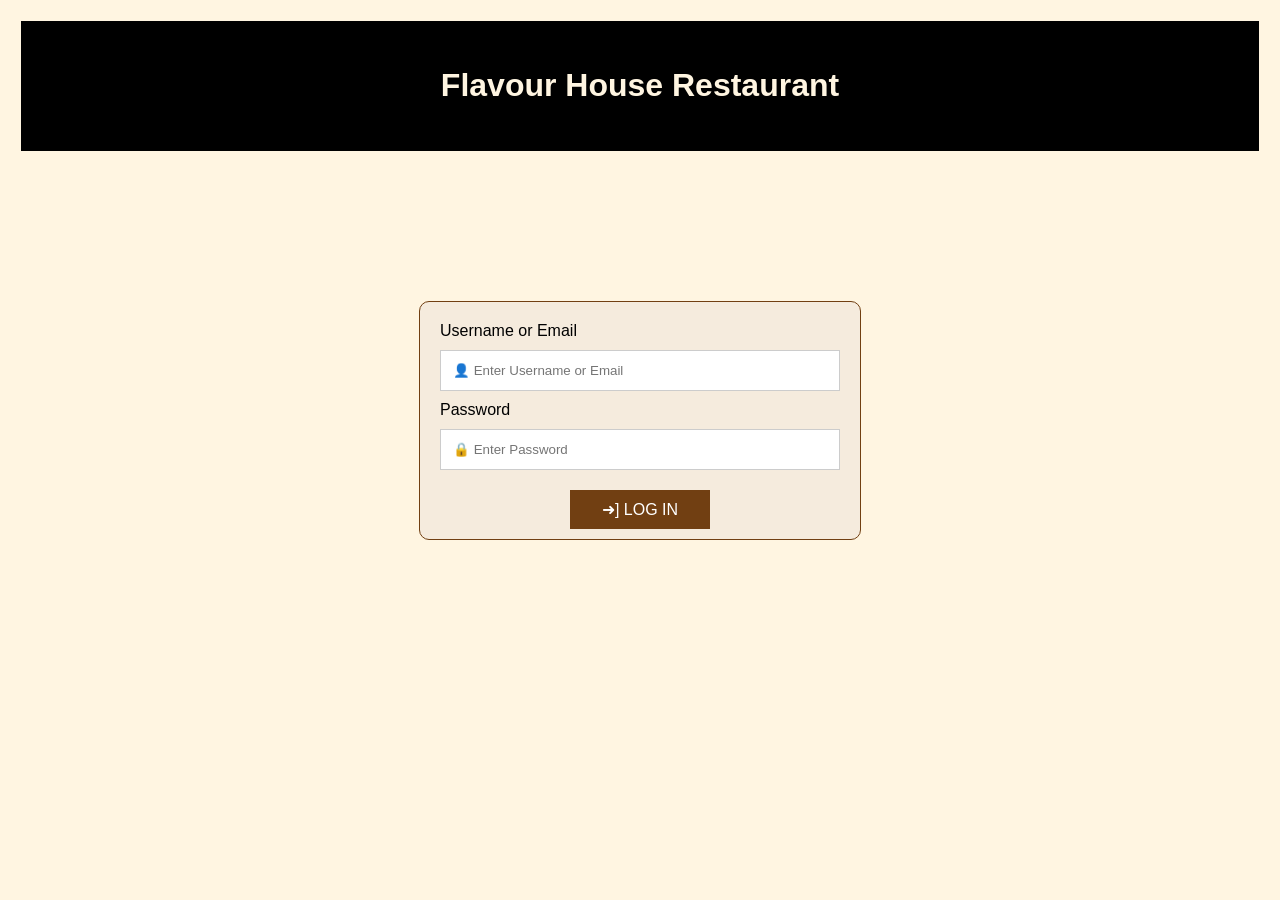
==== index.html @ 39b0fa56 "Add files via upload" ====
<!DOCTYPE html>
<html lang="en">
<head>
<meta charset="UTF-8">
<meta name="viewport" content="width=device-width, initial-scale=1.0">
<title>Flavour House Restaurant</title>
<link rel="stylesheet" href="style.css">
</head>
<body>

<main id="login" class="page">
<header class="banner"><h1>Flavour House Restaurant</h1></header>
<section class="box">
<form>
<label>Username or Email</label>
<span class="input-row"><input type="text" placeholder="👤 Enter Username or Email"></span>
<label>Password</label>
<span class="input-row"><input type="password" placeholder="🔒 Enter Password"></span>
<a href="#home" class="btn-main">➜] LOG IN</a>
</form>
</section>
</main>

<main id="home" class="page">
<header class="home-header">
<aside>
<nav>
<a href="#menu">☰ Menu</a>
<a href="#about-us">ℹ About Us</a>
<a href="#contact-us">🎧 Contact Us</a>
<a href="#reviews">💬 Reviews</a>
</nav>
</aside>
<section class="banner"><h1>Flavour House Restaurant</h1></section>
<aside>
<nav>
<a href="#profile">👤</a>
<a href="#cart">🛒</a>
</nav>
</aside>
</header>
<article class="gallery">
<figure><img src="https://greatamericansteakhouse.com/assets/img/gal/catering.jpg" width="900" height="300" alt="Food image"></figure>
<p>Welcome to Flavour House! your destination for traditional American comfort food, you and your family and friends can enjoy high quality dishes made with fresh ingredients, from perfectly cooked steaks to classic mashed potatoes and apple pie!</p>
<figure><img src="https://greatamericansteakhouse.com/assets/img/locations/sunlandpark/3.jpg" width="900" height="300" alt="Restaurant image"></figure>
</article>
<footer class="main-footer"><p>© 2023 All Rights Reserved by Flavour House Restaurant.</p></footer>
</main>

<main id="profile" class="page">
<header class="avatar-header"><span>👤</span><a href="#home" class="back-btn">‹</a></header>
<section class="form-outline">
<form>
<label>Full Name</label><input type="text" placeholder="Enter Your Name">
<label>Phone Number</label><input type="text" placeholder="Enter Your Phone Number">
<label>Email</label><input type="email" placeholder="📧 Enter Your Email">
<label>Age</label><input type="number" placeholder="Enter Your Age">
<label>Gender</label>
<section class="radio-group">
<label><input type="radio" name="gender">Male</label>
<label><input type="radio" name="gender">Female</label>
</section>
<button type="button" class="btn-action">Save Changes</button>
</form>
</section>
<a href="#login" class="btn-logout">LOG OUT ⎋</a>
</main>

<main id="menu" class="page-container">
<header class="menu-header">
<aside><nav><a href="#home">🏠</a></nav></aside>
<section class="banner"><h1>Menu</h1></section>
<aside><nav><a href="#cart">🛒</a></nav></aside></header>
<section class="category-block">
<section class="search-container">
<form class="search-form">
<label>Search for Your Meal and a Drink</label>    
<input type="text" placeholder="🔍 Search for Your Favorite Meal and a Drink">
</form>
</section>
<article class="food-card">
<figure><img src="https://static.vecteezy.com/system/resources/previews/027/671/338/large_2x/tasty-burger-on-the-wooden-board-with-dark-lighting-and-black-background-food-and-delivery-concept-generative-ai-free-photo.jpg" alt="Burger"></figure>
<section class="food-card3"><p>Classic Cheeseburger</p><p>$40</p></section>
<section class="food-card2"><p>-</p><p>1</p><button>+</button></section>
</article>
<article class="food-card">
<figure><img src="https://petitechefs.com/wp-content/uploads/2023/11/Barbecue-Sauce.jpg" alt="Steak"></figure>
<section class="food-card3"><p>Classic Beef BBQ</pV><p>$60</p></section>
<section class="food-card2"><p>-</p><p>1</p><button>+</button></section>
</article>
<article class="food-card">
<figure><img src="https://img.freepik.com/premium-photo/overhead-view-homemade-apple-pie-with-lattice-top_908985-79052.jpg" alt="Apple Pie"></figure>
<section class="food-card3"><p>Classic Apple Pie</pV><p>$45</p></section>
<section class="food-card2"><p>-</p><p>1</p><button>+</button></section>
</article>
<article class="food-card">
<figure><img src="https://img.freepik.com/premium-photo/italian-classic-pizza-slice_1082068-93854.jpg" alt="Pepperoni Pizza"></figure>
<section class="food-card3"><p>Classic Pepperoni Pizza</pV><p>$50</p></section>
<section class="food-card2"><p>-</p><p>1</p><button>+</button></section>
</article>
<article class="food-card">
<figure><img src="https://img.freepik.com/premium-photo/steak-with-mashed-potatoes-tasty-meal-style-aerial-view_921860-138929.jpg" alt="Steak"></figure>
<section class="food-card3"><p>Steak with Mashed Potatos</pV><p>$65</p></section>
<section class="food-card2"><p>-</p><p>1</p><button>+</button></section>
</article>
<article class="food-card">
<figure><img src="https://www.thestreet.com/.image/ar_1.91%2Cc_fill%2Ccs_srgb%2Cfl_progressive%2Cg_faces:center%2Cq_auto:good%2Cw_1200/MTcxMDM3MTk0NDA2ODYzOTE0/a-bottle-of-coca-cola-soda-lead.jpg" alt="Coke"></figure>
<section class="food-card3"><p>Coca-Cola</pV><p>$9</p></section>
<section class="food-card2"><p>-</p><p>1</p><button>+</button></section>
</article>
</article>
</main>

<main id="cart" class="page">
<header class="black-banner"><h1>Cart</h1><a href="#menu" class="back-btn">‹☰</a></header>
<article class="food-card">
<figure><img src="https://static.vecteezy.com/system/resources/previews/027/671/338/large_2x/tasty-burger-on-the-wooden-board-with-dark-lighting-and-black-background-food-and-delivery-concept-generative-ai-free-photo.jpg" alt="Burger"></figure>
<section class="food-card3"><p>Classic Cheeseburger</p><p>$40</p></section>
<section class="food-card2"><p>-</p><p>1</p><button>+</button></section>
</article>
<article class="food-card">
<figure><img src="https://petitechefs.com/wp-content/uploads/2023/11/Barbecue-Sauce.jpg" alt="Steak"></figure>
<section class="food-card3"><p>Classic Beef BBQ</pV><p>$60</p></section>
<section class="food-card2"><p>-</p><p>1</p><button>+</button></section>
</article>
<article class="food-card">
<figure><img src="https://img.freepik.com/premium-photo/overhead-view-homemade-apple-pie-with-lattice-top_908985-79052.jpg" alt="Apple Pie"></figure>
<section class="food-card3"><p>Classic Apple Pie</pV><p>$45</p></section>
<section class="food-card2"><p>-</p><p>1</p><button>+</button></section>
</article>
<article class="food-card">
<figure><img src="https://img.freepik.com/premium-photo/italian-classic-pizza-slice_1082068-93854.jpg" alt="Pepperoni Pizza"></figure>
<section class="food-card3"><p>Classic Pepperoni Pizza</pV><p>$50</p></section>
<section class="food-card2"><p>-</p><p>1</p><button>+</button></section>
</article>
<article class="food-card">
<figure><img src="https://img.freepik.com/premium-photo/steak-with-mashed-potatoes-tasty-meal-style-aerial-view_921860-138929.jpg" alt="Steak"></figure>
<section class="food-card3"><p>Steak with Mashed Potatos</pV><p>$65</p></section>
<section class="food-card2"><p>-</p><p>1</p><button>+</button></section>
</article>
<article class="food-card">
<figure><img src="https://www.thestreet.com/.image/ar_1.91%2Cc_fill%2Ccs_srgb%2Cfl_progressive%2Cg_faces:center%2Cq_auto:good%2Cw_1200/MTcxMDM3MTk0NDA2ODYzOTE0/a-bottle-of-coca-cola-soda-lead.jpg" alt="Coke"></figure>
<section class="food-card3"><p>Coca-Cola</pV><p>$9</p></section>
<section class="food-card2"><p>-</p><p>1</p><button>+</button></section>
</article>
<footer class="total"><strong>Total Price: $269</strong></footer>
<a href="#checkout" class="btn-checkout">Compelete Payment</a>
</section>
</main>

<main id="checkout" class="page">
<header class="dark-box"><h1>Place Your Order</h1><a href="#home" class="back-btn">‹</a></header>
<section class="checkout-container">
<fieldset class="checkout-group">
<h4 class="group-title">Delivery</h4>
<label for="address">Delivery Address</label>
<input type="text" id="address" name="address" placeholder="Street Name / Building Number / Apartment Number">
<section class="toggle-row">
<label>Hand it to me personally</label>
<input type="checkbox" class="switch">
</section>
</fieldset>
<fieldset class="checkout-group">
<h4 class="group-title">Order Summary</h4>
<a href="#cart" class="edit-cart-link">
<span>Edit Cart</span>
<i>›</i>
</a>
<footer class="total-row"><strong>Total Price: $269</strong></footer>
</fieldset>
<fieldset class="checkout-group">
<h4 class="group-title">Payment Method</h4>
<section class="payment-option">
<label>Apple Pay</label>
<input type="radio" name="pay-method" checked>
</section>
<section class="payment-option">
<label>Wallet</label>
<input type="radio" name="pay-method">
</section>
<section class="add-card-section">
<header><p>Add New Card</p></header>
<span class="input-with-icon">
<input type="text" placeholder="💳 Enter Bank Card Number">
</span>
<section class="input-grid">
<input type="text" placeholder="MM/YY">
<input type="password" placeholder="CVV/CVC">
</section>
<input type="text" placeholder="Enter Cardholder Name">
</section>
</fieldset>
<button type="submit" class="btn-checkout">Confirm Payment</button>
</section>
</main>

<main id="about-us" class="page">
<header class="dark-box"><h1>About Us</h1><a href="#home" class="back-btn">‹</a></header>
<article>
<h3>The Beginning</h3>    
<p>Flavour House was founded in Texas by John Phillips and has been serving traditional American comfort food for generations.
We pride ourselves on high quality dishes made with fresh ingredients.
Today, we have branches across the United States and internationally in London, Paris and Berlin, with plans to expand into the Middle East.</p>
<h3>Better Service, Same Great Taste!</h3>    
<p>Due to our popularity, we often deal with high customer traffic, which can lead to overcrowding.
To address this problem we developed this web application to help you order your favorite food online from the comfort of your homes.</p></article>
<article class="gallery">
<figure><img src="https://www.hssstaffing.com/wp-content/uploads/2021/11/hss-kitchen-workers-1536x972.jpg" width="700" height="200" alt="Kitchen"></figure>
<figure><img src="https://www.honestburgers.co.uk/wp-content/uploads/2024/01/triple_014-1.jpg" width="700" height="200" alt="Burgers"></figure>
</article>
<footer class="main-footer"><p>© 2023 All Rights Reserved by Flavour House Restaurant.</p></footer>
</main>

<main id="contact-us" class="page">
<header class="dark-box"><h1>Contact Us</h1><a href="#home" class="back-btn">‹</a></header>
<section class="contact-grid">
<form>
<h3>Send Us a Message</h3>    
<label>Full Name</label><input type="text" placeholder="Enter Your Name">
<label>Email</label></span><input type="email" placeholder="📧 Enter Your Email">
<label>Subject</label><input type="text" placeholder="Enter Subject">
<label>Message</label><textarea placeholder="Enter Your Message"></textarea>
<button type="button" class="btn-action">Send Message ›</button>
</form>
<aside>
<h3>Find Us!</h3>    
<p>📞 Phone Number: +1 (555) 123-4567</p>
<p>📧 Email Address: contact@flavourhouse.com</p>
<p>📍 Location: 123 Main Street, Austin, Texas, USA</p>
<p>🕒 Opening Hours: Monday – Friday: 9 AM – 9 PM  Saturday – Sunday: 12 PM – 12 AM</p>
</aside>
</section>
<footer class="main-footer"><p>© 2023 All Rights Reserved by Flavour House Restaurant.</p></footer>
</main>

<main id="reviews" class="page">
<header class="black-banner"><h1>Our Customer Reviews</h1><a href="#home" class="back-btn">‹</a></header>
<section class="review">
<p class="page">you can take a look at peoples opinions about our restaurant</p>
<table class="review-table">
<thead>
<tr>
<th>Customer</th>
<th>Review</th>
<th>Rating</th>
</tr>
</thead>
<tbody>
<tr>
<td>James</td>
<td>The steak was amazing!</td>
<td>5</td>
</tr>
<tr>
<td>Emily</td>
<td>Mashed potatoes were perfect.</td>
<td>4</td>
</tr>
<tr>
<td>Michael Brown</td>
<td>Best restaurant in Texas!</td>
<td>5</td>
</tr>
<tr>
<td>Sarah Johnson</td>
<td>Service was a bit slow but food great.</td>
<td>4</td>
</tr>
<tr>
<td>David Lee</td>
<td>The food was very good!</td>
<td>4</td>
</tr>
<tr>
<td>Olivia</td>
<td>Cozy place the food was basic nothing special.</td>
<td>2</td>
</tr>
</tbody>
</table>
<figure class="chart">
<section class="row"><span>5</span><progress value="2" max="6"></progress></section>
<section class="row"><span>4</span><progress value="3" max="6"></progress></section>
<section class="row"><span>5</span><progress value="2" max="6"></progress></section>
<section class="row"><span>4</span><progress value="3" max="6"></progress></section>
<section class="row"><span>4</span><progress value="3" max="6"></progress></section>
<section class="row"><span>2</span><progress value="1" max="6"></progress></section>
</figure>
</section>
<footer class="main-footer"><p>© 2023 All Rights Reserved by Flavour House Restaurant.</p></footer>
</main>
</body>
</html>
---- style.css ----
:root {
--bg-light-beige: #fff5E1;
--box-beige: #e9e5d8;
--accent-brown: #713f12;
--box-black: #000000;
--white: #fff5e1;
}

html, body {
height: 100%;
margin: 0;
padding: 0;
background-color: var(--bg-light-beige);
overflow-x: hidden;
font-family: 'Segoe UI', Arial, sans-serif;
}

.page, .page-container, .view-section {
display: none;
width: 100%;
min-height: 100vh;
padding: 20px;
box-sizing: border-box;
}

#login { display: block; }
main:target { display: block !important; }
body:has(main:not(#login):target) #login { display: none !important; }

.banner, .black-banner, .dark-box, .avatar-header {
background-color: var(--box-black);
color: var(--white);
text-align: center;
padding: 25px;
margin: 1px 1px 1px 1px;
position: relative;
}

.back-btn {
background-color: var(--accent-brown); 
color: white;
text-decoration: none;
font-size: 30px;
font-weight: bold;
vertical-align: middle;
max-width: 50px;
width: 50%;
border-radius: 20px;
align-items: center;
}

.back-btn {
position: absolute;
left: 20px; top: 50%; transform: translateY(-50%);
color: var(--white); text-decoration: none; font-size: 35px;
}

/* LOGIN PAGE */
#login .box {
background-color: #f5ebdd;
max-width: 400px;
margin: 150px auto; 
padding: 20px;
border-radius: 10px;
border: 1px solid var(--accent-brown);
}

#login input {
background: white;
border: 1px solid #ccc;
padding: 12px;
margin: 10px 0;
width: 100%;
box-sizing: border-box;
}

.btn-main {
background-color: var(--accent-brown);
color: white;
padding: 10px;
display: block;
text-align: center;
text-decoration: none;
margin-top: 10px;
margin-left: 130px;
margin-right: 130px;
margin-bottom: -10px;
}

/* HOME & About PAGE */
.home-header {
display: flex;
justify-content: space-evenly;
align-items: center;
background: var(--box-black);
margin: 1px 1px 1px 1px;
padding: 10px 20px;
}

.home-header nav {
display: flex;
flex-direction: column;
font-size: 20px;
}

.home-header nav a {
color: #fff5e1;
text-decoration: none;
padding: 2px 0;
line-height: 2;
}

.gallery p {
background: #fff5e1;
color: #000;
padding: 20px;
margin: 20px auto;
max-width: 800px;
font-weight: bold;
text-align: center;
}

.gallery img {
max-width: 100%;
margin: 20px auto;
border: 3px solid var(--box-black);
display: block;
}

/* PROFILE PAGE */
#profile .avatar-header { background: var(--box-black); padding: 40px 20px; }
#profile .avatar-header span { font-size: 60px; display: block; }

#profile .form-outline {
background-color: #f5ebdd;
max-width: 500px;
margin: 30px auto 20px; 
padding: 30px;
border-radius: 10px;
border: 1px solid var(--accent-brown);
position: relative;
z-index: 2;
}

#profile input {
width: 100%; padding: 10px; margin: 8px 0px 8px -8px;
border: 1px solid #ccc; background: white;
}

.btn-action {
background-color: var(--accent-brown);
color: white;
padding: 10px;
display: block;
text-align: center;
text-decoration: none;
text-decoration: none;
margin: 20px auto -10px auto;
max-width: 150px;
width: 90%;
}

.btn-logout {
background-color: var(--accent-brown);
color: white;
padding: 10px;
display: block;
text-align: center;
text-decoration: none;
text-decoration: none;
margin: 0px auto 30px auto;
max-width: 200px;
width: 90%;
}


/* MENU & CART PAGE */
.food-card, .form-container section {
display: flex;
background: var(--box-beige);
border: 1px solid var(--accent-brown);
margin: 10px auto;
max-width: 800px;
height: 110px;
align-items: center;
overflow: hidden;
}

.menu-header {
 display: flex;
justify-content: space-evenly;
align-items: center;
background: var(--box-black);
margin: 1px 1px 1px 1px;
padding: 10px 20px;
}

.menu-header nav {
display: flex;
flex-direction: column;
font-size: 25px;
}

.menu-header nav a {
text-decoration: none;
font-weight: bold;
padding: 2px 0;
line-height: 2;
max-width: 100px;
width: 100%;
background-color: var(--accent-brown); 
border-radius: 20px;
}

#menu .search-form {
background-color: #f5ebdd;
max-width: 500px;
margin: 10px 0pc 0px 315px; 
padding: 20px;
border-radius: 10px;
border: 1px solid var(--accent-brown);
position: relative;
z-index: 2;
max-width: 765px;
}

#menu input {
width: 100%; padding: 10px; margin: 8px 0px 8px -8px;
border: 1px solid #ccc; background: white;
}

#cart .form-container section {
justify-content: flex-start;
}

.food-card img, .form-container figure img {
border-radius: 10px;    
width: 200px; height: 90px; object-fit: cover;
margin-left: -25px;
}

.food-card {
display: flex;
background: #f5ebdd;
border: 1px solid var(--accent-brown);
border-radius: 10px;
margin: 10px auto;
max-width: 800px;
height: 110px;
align-items: center;
overflow: hidden;
margin-right: 320px;
display: flex;
}

.food-card3 {  
display: flex;    
text-align: center;    
align-items: center;
justify-content: space-between;
width: 40%;
}

.food-card2{
display: flex;
background: #f5ebdd;
border: 1px solid var(--accent-brown);
max-width: 500px;
height: 110px;
margin: 10px auto;
align-items: center;
overflow: hidden;
border-radius: 10px;
margin-right: 25px;
display: flex;
}

.food-card2 p {
text-align: center;
margin-left: 0px;
margin-right: 30px;
}

.total {
background-color: black;
color: white;
padding: 0px;
display: block;
text-align: center;
text-decoration: none;
margin-left: 535px;
max-width: 25%;
margin-bottom: 10px;
text-align: center;
}

.btn-checkout {
background-color: var(--accent-brown);
color: white;
padding: 10px;
display: block;
text-align: center;
text-decoration: none;
text-decoration: none;
margin: 0px auto 30px auto;
max-width: 200px;
width: 90%;
}

/* CHECKOUT PAGE */
.checkout-group {
background: #f5ebdd;
border: 1px solid var(--accent-brown);
padding: 20px;
margin-bottom: 20px;
max-width: 800px;
margin: 10px auto;
color: #000;
border-radius: 10px;
}

.group-title {
display: block
}


#checkout input {
width: 100%; padding: 10px; margin: 8px 0px 8px -8px; border: 1px solid #ccc;
}

.edit-cart-link {
background-color: white;
color: black;
padding: 10px;
display: block;
text-align: left;
text-decoration: none;
margin: 8px 0px 8px -8px;
}

.total-row {
background-color: white;
color: black;
padding: 10px;
display: block;
text-align: left;
text-decoration: none;
margin: 8px 0px 8px -8px;
text-align: center;
}

.input-grid {
width: 100%; padding: 10px;  border: 0px solid #ccc; justify-content: space-between; align-items: center;   display: flex;  
}

/* CONTACT PAGE */
#contact-us .dark-box { display: flex; align-items: center; justify-content: center; }
#contact-us .contact-grid { max-width: 900px; margin: 20px auto; display: grid; grid-template-columns: 1fr 1fr; gap: 20px; }

#contact-us form, #contact-us aside {
background: #f5ebdd;
padding: 20px;
border: 1px solid var(--accent-brown);
color: #000;
border-radius: 10px;
}

#contact-us input, #contact-us textarea {
width: 95%; padding: 10px; margin: 5px 0; border: 1px solid #ccc;
}

/* REVIEWS PAGE */
.review-table {
width: 100%; max-width: 800px; margin: 20px auto;
background: white; color: #000; border-collapse: collapse; 
}

.review-table th, .review-table td { border: 1px solid #ccc; padding: 12px; }
.review-table th { background: white; color: black }

.chart { background: white; padding: 20px; max-width: 175px; margin: 0 auto; border: 1px solid white; border-radius: 10px; }

/* FOOTER */
.main-footer { text-align: center; padding: 30px; color: var(--accent-brown); font-size: 13px; font-weight: bold; }
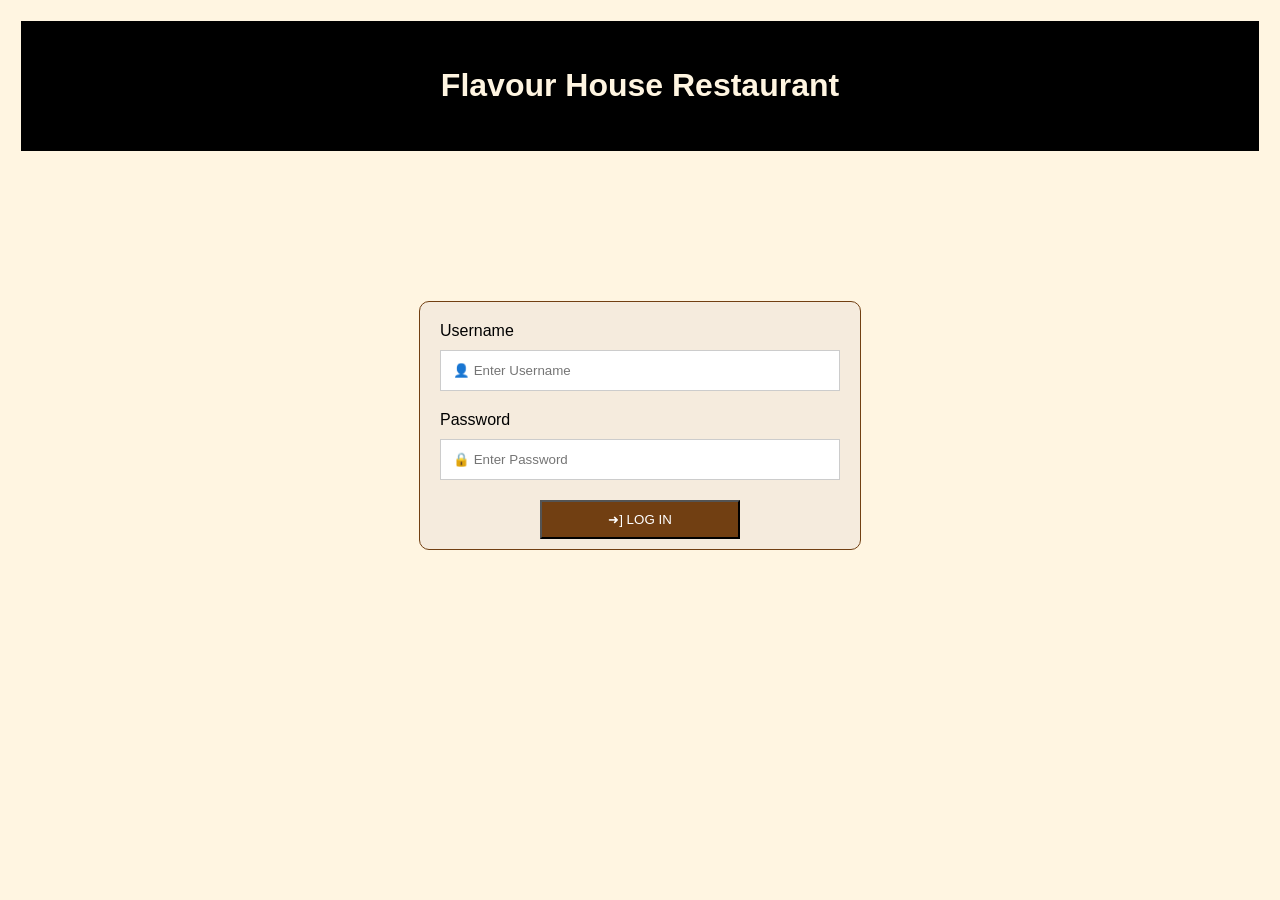
==== commit 297de9f0: "Add files via upload" ====
--- a/index.html
+++ b/index.html
@@ -11,33 +11,34 @@
 <main id="login" class="page">
 <header class="banner"><h1>Flavour House Restaurant</h1></header>
 <section class="box">
-<form>
-<label>Username or Email</label>
-<span class="input-row"><input type="text" placeholder="👤 Enter Username or Email"></span>
+<form id="loginForm">
+<label>Username</label>
+<span class="input-row"><input type="text" id="loginUser" placeholder="👤 Enter Username"></span>
+<span class="error-message" id="loginUserError"></span>
 <label>Password</label>
-<span class="input-row"><input type="password" placeholder="🔒 Enter Password"></span>
-<a href="#home" class="btn-main">➜] LOG IN</a>
-</form>
-</section>
-</main>
-
-<main id="home" class="page">
+<span class="input-row"><input type="password" id="loginPassword" placeholder="🔒 Enter Password"></span>
+<span class="error-message" id="loginPasswordError"></span>
+<button type="submit" class="btn-main">➜] LOG IN</button>
+</form>
+</section>
+</main>
+
+<main id="home" class="page">   
+<header>
+<section class="banner">
+<h1>Flavour House Restaurant</h1>
+<p id="welcomeUser"></p>     
+</section>    
+</header>    
 <header class="home-header">
-<aside>
-<nav>
+<nav class="header-main nav" aria-label="Primary Navigation">
 <a href="#menu">☰ Menu</a>
 <a href="#about-us">ℹ About Us</a>
 <a href="#contact-us">🎧 Contact Us</a>
 <a href="#reviews">💬 Reviews</a>
-</nav>
-</aside>
-<section class="banner"><h1>Flavour House Restaurant</h1></section>
-<aside>
-<nav>
-<a href="#profile">👤</a>
-<a href="#cart">🛒</a>
-</nav>
-</aside>
+<a href="#profile">👤 Profile</a>
+<a href="#cart">🛒 Cart</a>
+</nav>    
 </header>
 <article class="gallery">
 <figure><img src="https://greatamericansteakhouse.com/assets/img/gal/catering.jpg" width="900" height="300" alt="Food image"></figure>
@@ -51,19 +52,20 @@
 <header class="avatar-header"><span>👤</span><a href="#home" class="back-btn">‹</a></header>
 <section class="form-outline">
 <form>
-<label>Full Name</label><input type="text" placeholder="Enter Your Name">
-<label>Phone Number</label><input type="text" placeholder="Enter Your Phone Number">
-<label>Email</label><input type="email" placeholder="📧 Enter Your Email">
-<label>Age</label><input type="number" placeholder="Enter Your Age">
+<label>Full Name</label><input type="text" id="profileName" placeholder="Enter Your Name">
+<label>Phone Number</label><input type="number" id="profilePhone" placeholder="Enter Your Phone Number">
+<label>Email</label><input type="email" id="profileEmail" placeholder="📧 Enter Your Email">
+<label>Age</label><input type="date" id="profileAge" placeholder="Enter Your Age">
 <label>Gender</label>
-<section class="radio-group">
-<label><input type="radio" name="gender">Male</label>
-<label><input type="radio" name="gender">Female</label>
-</section>
-<button type="button" class="btn-action">Save Changes</button>
-</form>
-</section>
-<a href="#login" class="btn-logout">LOG OUT ⎋</a>
+<select id="profileGender" class="profile-container" required>
+<option value=''>Select Gender</option> 
+<option value="Male">Male</option>
+<option value="Female">Female</option>
+</select>
+<button type="button" id="saveProfile" class="btn-action">Save Changes</button>
+</form>
+</section>
+<a href="#login" id="logoutBtn" class="btn-logout">LOG OUT ⎋</a>
 </main>
 
 <main id="menu" class="page-container">
@@ -81,69 +83,63 @@
 <article class="food-card">
 <figure><img src="https://static.vecteezy.com/system/resources/previews/027/671/338/large_2x/tasty-burger-on-the-wooden-board-with-dark-lighting-and-black-background-food-and-delivery-concept-generative-ai-free-photo.jpg" alt="Burger"></figure>
 <section class="food-card3"><p>Classic Cheeseburger</p><p>$40</p></section>
-<section class="food-card2"><p>-</p><p>1</p><button>+</button></section>
+<section class="food-card2" aria-label="Quantity Controls">
+<button type="button" aria-label="Decrease Quantity" class="minus-btn">-</button>
+<p>0</p>
+<button type="button" aria-label="Increase Quantity" class="plus-btn">+</button>
+</section>
 </article>
 <article class="food-card">
 <figure><img src="https://petitechefs.com/wp-content/uploads/2023/11/Barbecue-Sauce.jpg" alt="Steak"></figure>
-<section class="food-card3"><p>Classic Beef BBQ</pV><p>$60</p></section>
-<section class="food-card2"><p>-</p><p>1</p><button>+</button></section>
+<section class="food-card3"><p>Classic Beef BBQ</p><p>$60</p></section>
+<section class="food-card2" aria-label="Quantity Controls">
+<button type="button" aria-label="Decrease Quantity" class="minus-btn">-</button>
+<p>0</p>
+<button type="button" aria-label="Increase Quantity" class="plus-btn">+</button>
+</section>
 </article>
 <article class="food-card">
 <figure><img src="https://img.freepik.com/premium-photo/overhead-view-homemade-apple-pie-with-lattice-top_908985-79052.jpg" alt="Apple Pie"></figure>
-<section class="food-card3"><p>Classic Apple Pie</pV><p>$45</p></section>
-<section class="food-card2"><p>-</p><p>1</p><button>+</button></section>
+<section class="food-card3"><p>Classic Apple Pie</p><p>$45</p></section>
+<section class="food-card2" aria-label="Quantity Controls">
+<button type="button" aria-label="Decrease Quantity" class="minus-btn">-</button>
+<p>0</p>
+<button type="button" aria-label="Increase Quantity" class="plus-btn">+</button>
+</section>
 </article>
 <article class="food-card">
 <figure><img src="https://img.freepik.com/premium-photo/italian-classic-pizza-slice_1082068-93854.jpg" alt="Pepperoni Pizza"></figure>
-<section class="food-card3"><p>Classic Pepperoni Pizza</pV><p>$50</p></section>
-<section class="food-card2"><p>-</p><p>1</p><button>+</button></section>
+<section class="food-card3"><p>Classic Pepperoni Pizza</p><p>$50</p></section>
+<section class="food-card2" aria-label="Quantity Controls">
+<button type="button" aria-label="Decrease Quantity" class="minus-btn">-</button>
+<p>0</p>
+<button type="button" aria-label="Increase Quantity" class="plus-btn">+</button>
+</section>
 </article>
 <article class="food-card">
 <figure><img src="https://img.freepik.com/premium-photo/steak-with-mashed-potatoes-tasty-meal-style-aerial-view_921860-138929.jpg" alt="Steak"></figure>
-<section class="food-card3"><p>Steak with Mashed Potatos</pV><p>$65</p></section>
-<section class="food-card2"><p>-</p><p>1</p><button>+</button></section>
+<section class="food-card3"><p>Steak with Mashed Potatos</p><p>$65</p></section>
+<section class="food-card2" aria-label="Quantity Controls">
+<button type="button" aria-label="Decrease Quantity" class="minus-btn">-</button>
+<p>0</p>
+<button type="button" aria-label="Increase Quantity" class="plus-btn">+</button>
+</section>
 </article>
 <article class="food-card">
 <figure><img src="https://www.thestreet.com/.image/ar_1.91%2Cc_fill%2Ccs_srgb%2Cfl_progressive%2Cg_faces:center%2Cq_auto:good%2Cw_1200/MTcxMDM3MTk0NDA2ODYzOTE0/a-bottle-of-coca-cola-soda-lead.jpg" alt="Coke"></figure>
-<section class="food-card3"><p>Coca-Cola</pV><p>$9</p></section>
-<section class="food-card2"><p>-</p><p>1</p><button>+</button></section>
-</article>
+<section class="food-card3"><p>Coca-Cola</p><p>$9</p></section>
+<section class="food-card2" aria-label="Quantity Controls">
+<button type="button" aria-label="Decrease Quantity" class="minus-btn">-</button>
+<p>0</p>
+<button type="button" aria-label="Increase Quantity" class="plus-btn">+</button>
+</section>
 </article>
 </main>
 
 <main id="cart" class="page">
 <header class="black-banner"><h1>Cart</h1><a href="#menu" class="back-btn">‹☰</a></header>
-<article class="food-card">
-<figure><img src="https://static.vecteezy.com/system/resources/previews/027/671/338/large_2x/tasty-burger-on-the-wooden-board-with-dark-lighting-and-black-background-food-and-delivery-concept-generative-ai-free-photo.jpg" alt="Burger"></figure>
-<section class="food-card3"><p>Classic Cheeseburger</p><p>$40</p></section>
-<section class="food-card2"><p>-</p><p>1</p><button>+</button></section>
-</article>
-<article class="food-card">
-<figure><img src="https://petitechefs.com/wp-content/uploads/2023/11/Barbecue-Sauce.jpg" alt="Steak"></figure>
-<section class="food-card3"><p>Classic Beef BBQ</pV><p>$60</p></section>
-<section class="food-card2"><p>-</p><p>1</p><button>+</button></section>
-</article>
-<article class="food-card">
-<figure><img src="https://img.freepik.com/premium-photo/overhead-view-homemade-apple-pie-with-lattice-top_908985-79052.jpg" alt="Apple Pie"></figure>
-<section class="food-card3"><p>Classic Apple Pie</pV><p>$45</p></section>
-<section class="food-card2"><p>-</p><p>1</p><button>+</button></section>
-</article>
-<article class="food-card">
-<figure><img src="https://img.freepik.com/premium-photo/italian-classic-pizza-slice_1082068-93854.jpg" alt="Pepperoni Pizza"></figure>
-<section class="food-card3"><p>Classic Pepperoni Pizza</pV><p>$50</p></section>
-<section class="food-card2"><p>-</p><p>1</p><button>+</button></section>
-</article>
-<article class="food-card">
-<figure><img src="https://img.freepik.com/premium-photo/steak-with-mashed-potatoes-tasty-meal-style-aerial-view_921860-138929.jpg" alt="Steak"></figure>
-<section class="food-card3"><p>Steak with Mashed Potatos</pV><p>$65</p></section>
-<section class="food-card2"><p>-</p><p>1</p><button>+</button></section>
-</article>
-<article class="food-card">
-<figure><img src="https://www.thestreet.com/.image/ar_1.91%2Cc_fill%2Ccs_srgb%2Cfl_progressive%2Cg_faces:center%2Cq_auto:good%2Cw_1200/MTcxMDM3MTk0NDA2ODYzOTE0/a-bottle-of-coca-cola-soda-lead.jpg" alt="Coke"></figure>
-<section class="food-card3"><p>Coca-Cola</pV><p>$9</p></section>
-<section class="food-card2"><p>-</p><p>1</p><button>+</button></section>
-</article>
-<footer class="total"><strong>Total Price: $269</strong></footer>
+<section id="cartItems"></section>
+<footer class="total"><strong>Total Price: $0</strong></footer>
 <a href="#checkout" class="btn-checkout">Compelete Payment</a>
 </section>
 </main>
@@ -155,9 +151,10 @@
 <h4 class="group-title">Delivery</h4>
 <label for="address">Delivery Address</label>
 <input type="text" id="address" name="address" placeholder="Street Name / Building Number / Apartment Number">
+<span class="error-message" id="addressError"></span>
 <section class="toggle-row">
 <label>Hand it to me personally</label>
-<input type="checkbox" class="switch">
+<input type="checkbox" class="switch" aria-label="Hand it to me personally">
 </section>
 </fieldset>
 <fieldset class="checkout-group">
@@ -166,28 +163,24 @@
 <span>Edit Cart</span>
 <i>›</i>
 </a>
-<footer class="total-row"><strong>Total Price: $269</strong></footer>
+<footer class="total-row"><strong>Total Price: $0</strong></footer>
 </fieldset>
 <fieldset class="checkout-group">
-<h4 class="group-title">Payment Method</h4>
-<section class="payment-option">
-<label>Apple Pay</label>
-<input type="radio" name="pay-method" checked>
-</section>
-<section class="payment-option">
-<label>Wallet</label>
-<input type="radio" name="pay-method">
-</section>
+<h4 class="group-title">Payment</h4>
 <section class="add-card-section">
 <header><p>Add New Card</p></header>
 <span class="input-with-icon">
-<input type="text" placeholder="💳 Enter Bank Card Number">
+<input type="text" id="cardNumber" placeholder="💳 Enter Bank Card Number">
 </span>
+<span class="error-message" id="cardError"></span>
 <section class="input-grid">
-<input type="text" placeholder="MM/YY">
-<input type="password" placeholder="CVV/CVC">
-</section>
-<input type="text" placeholder="Enter Cardholder Name">
+<input type="text" id="expiryDate" placeholder="MM/YY">
+<input type="password" id="cvvNumber" placeholder="CVV/CVC">
+</section>
+<span class="error-message" id="cvvError"></span>
+<span class="error-message" id="dateError"></span>
+<input type="text" id="cardName" placeholder="Enter Cardholder Name">
+<span class="error-message" id="nameError"></span>
 </section>
 </fieldset>
 <button type="submit" class="btn-checkout">Confirm Payment</button>
@@ -214,18 +207,21 @@
 <main id="contact-us" class="page">
 <header class="dark-box"><h1>Contact Us</h1><a href="#home" class="back-btn">‹</a></header>
 <section class="contact-grid">
-<form>
+<form id="contactForm">
 <h3>Send Us a Message</h3>    
-<label>Full Name</label><input type="text" placeholder="Enter Your Name">
-<label>Email</label></span><input type="email" placeholder="📧 Enter Your Email">
-<label>Subject</label><input type="text" placeholder="Enter Subject">
-<label>Message</label><textarea placeholder="Enter Your Message"></textarea>
-<button type="button" class="btn-action">Send Message ›</button>
+<label>Full Name</label><input type="text" id="contactName" placeholder="Enter Your Name">
+<span class="error-message" id="contactNameError"></span>
+<label>Email</label></span><input type="email" id="contactEmail" placeholder="📧 Enter Your Email">
+<span class="error-message" id="contactEmailError"></span>
+<label>Subject</label><input type="text" id="contactSubject" placeholder="Enter Subject">
+<label>Message</label><textarea id="contactMessage" placeholder="Enter Your Message"></textarea>
+<span class="error-message" id="contactMessageError"></span>
+<button type="submit" class="btn-action">Send Message ›</button>
 </form>
 <aside>
 <h3>Find Us!</h3>    
 <p>📞 Phone Number: +1 (555) 123-4567</p>
-<p>📧 Email Address: contact@flavourhouse.com</p>
+<p>📧 Email Address: <a href="mailto:contact@flavourhouse.com">contact@flavourhouse.com</a></p>
 <p>📍 Location: 123 Main Street, Austin, Texas, USA</p>
 <p>🕒 Opening Hours: Monday – Friday: 9 AM – 9 PM  Saturday – Sunday: 12 PM – 12 AM</p>
 </aside>
@@ -237,57 +233,90 @@
 <header class="black-banner"><h1>Our Customer Reviews</h1><a href="#home" class="back-btn">‹</a></header>
 <section class="review">
 <p class="page">you can take a look at peoples opinions about our restaurant</p>
+<section class="review-container">
+<form id="reviewForm" class="form-outline">
+
+<label>Full Name</label><input type="text"
+id="reviewCustomer"
+placeholder="Enter Your Name">
+
+<label>Review Message</label><textarea
+id="reviewText"
+placeholder="Enter Your Review"
+required></textarea>
+
+<label>Rating</label><select id="reviewRating" required>
+
+<option value="">Select Rating</option>
+
+<option value="5">5 Stars</option>
+
+<option value="4">4 Stars</option>
+
+<option value="3">3 Stars</option>
+
+<option value="2">2 Stars</option>
+
+<option value="1">1 Star</option>
+
+</select>
+
+<button type="submit" class="btn-action">
+Add Review
+</button>
+
+</form>
+
+<figure class="chart">
+
+<header>
+<h3>Customer Reviews</h3>
+</header>
+
+<section class="row">
+<span>5</span>
+<progress id="progress5" value="0" max="10"></progress>
+</section>
+
+<section class="row">
+<span>4</span>
+<progress id="progress4" value="0" max="10"></progress>
+</section>
+
+<section class="row">
+<span>3</span>
+<progress id="progress3" value="0" max="10"></progress>
+</section>
+
+<section class="row">
+<span>2</span>
+<progress id="progress2" value="0" max="10"></progress>
+</section>
+
+<section class="row">
+<span>1</span>
+<progress id="progress1" value="0" max="10"></progress>
+</section>
+
+</figure>
+</section>
+
 <table class="review-table">
 <thead>
 <tr>
 <th>Customer</th>
 <th>Review</th>
 <th>Rating</th>
+<th>Action</th>
 </tr>
 </thead>
-<tbody>
-<tr>
-<td>James</td>
-<td>The steak was amazing!</td>
-<td>5</td>
-</tr>
-<tr>
-<td>Emily</td>
-<td>Mashed potatoes were perfect.</td>
-<td>4</td>
-</tr>
-<tr>
-<td>Michael Brown</td>
-<td>Best restaurant in Texas!</td>
-<td>5</td>
-</tr>
-<tr>
-<td>Sarah Johnson</td>
-<td>Service was a bit slow but food great.</td>
-<td>4</td>
-</tr>
-<tr>
-<td>David Lee</td>
-<td>The food was very good!</td>
-<td>4</td>
-</tr>
-<tr>
-<td>Olivia</td>
-<td>Cozy place the food was basic nothing special.</td>
-<td>2</td>
-</tr>
+<tbody id="reviewTableBody">
 </tbody>
 </table>
-<figure class="chart">
-<section class="row"><span>5</span><progress value="2" max="6"></progress></section>
-<section class="row"><span>4</span><progress value="3" max="6"></progress></section>
-<section class="row"><span>5</span><progress value="2" max="6"></progress></section>
-<section class="row"><span>4</span><progress value="3" max="6"></progress></section>
-<section class="row"><span>4</span><progress value="3" max="6"></progress></section>
-<section class="row"><span>2</span><progress value="1" max="6"></progress></section>
-</figure>
+
 </section>
 <footer class="main-footer"><p>© 2023 All Rights Reserved by Flavour House Restaurant.</p></footer>
 </main>
+<script src="script.js"></script>
 </body>
 </html>
--- a/style.css
+++ b/style.css
@@ -1,16 +1,8 @@
-:root {
---bg-light-beige: #fff5E1;
---box-beige: #e9e5d8;
---accent-brown: #713f12;
---box-black: #000000;
---white: #fff5e1;
-}
-
 html, body {
 height: 100%;
 margin: 0;
 padding: 0;
-background-color: var(--bg-light-beige);
+background-color: #fff5E1;
 overflow-x: hidden;
 font-family: 'Segoe UI', Arial, sans-serif;
 }
@@ -28,8 +20,8 @@
 body:has(main:not(#login):target) #login { display: none !important; }
 
 .banner, .black-banner, .dark-box, .avatar-header {
-background-color: var(--box-black);
-color: var(--white);
+background-color: black;
+color: #fff5e1;
 text-align: center;
 padding: 25px;
 margin: 1px 1px 1px 1px;
@@ -37,7 +29,7 @@
 }
 
 .back-btn {
-background-color: var(--accent-brown); 
+background-color: #713f12; 
 color: white;
 text-decoration: none;
 font-size: 30px;
@@ -47,12 +39,12 @@
 width: 50%;
 border-radius: 20px;
 align-items: center;
-}
-
-.back-btn {
 position: absolute;
-left: 20px; top: 50%; transform: translateY(-50%);
-color: var(--white); text-decoration: none; font-size: 35px;
+left: 20px;
+top: 50%;
+transform: translateY(-50%);
+text-decoration: none;
+font-size: 35px;
 }
 
 /* LOGIN PAGE */
@@ -62,7 +54,7 @@
 margin: 150px auto; 
 padding: 20px;
 border-radius: 10px;
-border: 1px solid var(--accent-brown);
+border: 1px solid #713f12;
 }
 
 #login input {
@@ -74,40 +66,72 @@
 box-sizing: border-box;
 }
 
+.error-message {
+color: red;
+font-size: 14px;
+display: block;
+margin-top: 5px;
+margin-bottom: 10px;
+}
+
+.input-error {
+border: 2px solid red !important;
+}
+
+.input-valid {
+border: 2px solid green !important;
+}
+
 .btn-main {
-background-color: var(--accent-brown);
-color: white;
-padding: 10px;
-display: block;
-text-align: center;
-text-decoration: none;
+background-color: #713f12;
+color: white;
+padding: 10px;
+display: block;
+text-align: center;
+text-decoration: none;
+max-width: 200px;
+width: 90%;    
 margin-top: 10px;
-margin-left: 130px;
-margin-right: 130px;
+margin-left: 100px;
 margin-bottom: -10px;
 }
 
-/* HOME & About PAGE */
+/* HOME & ABOUT PAGE */
 .home-header {
 display: flex;
 justify-content: space-evenly;
 align-items: center;
-background: var(--box-black);
-margin: 1px 1px 1px 1px;
-padding: 10px 20px;
+background: black;
+padding: 16px 32px;
+gap: 20px;
+flex-wrap: wrap;
 }
 
 .home-header nav {
 display: flex;
-flex-direction: column;
-font-size: 20px;
+align-items: center;
+gap: 20px;
+font-size: 18px;
+flex-wrap: wrap;
 }
 
 .home-header nav a {
-color: #fff5e1;
-text-decoration: none;
-padding: 2px 0;
-line-height: 2;
+color: white;
+text-decoration: none;
+padding: 10px 16px;
+border-radius: 8px;
+transition: 0.3s;
+}
+
+.home-header nav a:hover {
+background-color: #713f12;
+}
+
+.header-main {
+display: flex;
+align-items: center;
+gap: 16px;
+flex-wrap: wrap;
 }
 
 .gallery p {
@@ -123,12 +147,12 @@
 .gallery img {
 max-width: 100%;
 margin: 20px auto;
-border: 3px solid var(--box-black);
+border: 3px solid black;
 display: block;
 }
 
 /* PROFILE PAGE */
-#profile .avatar-header { background: var(--box-black); padding: 40px 20px; }
+#profile .avatar-header { background: black; padding: 40px 20px; }
 #profile .avatar-header span { font-size: 60px; display: block; }
 
 #profile .form-outline {
@@ -137,7 +161,7 @@
 margin: 30px auto 20px; 
 padding: 30px;
 border-radius: 10px;
-border: 1px solid var(--accent-brown);
+border: 1px solid #713f12;
 position: relative;
 z-index: 2;
 }
@@ -148,7 +172,7 @@
 }
 
 .btn-action {
-background-color: var(--accent-brown);
+background-color: #713f12;
 color: white;
 padding: 10px;
 display: block;
@@ -161,7 +185,7 @@
 }
 
 .btn-logout {
-background-color: var(--accent-brown);
+background-color: #713f12;
 color: white;
 padding: 10px;
 display: block;
@@ -173,12 +197,23 @@
 width: 90%;
 }
 
+.profile-container{
+display: flex;
+flex-direction: row;
+justify-content: center;
+align-items: flex-start;
+gap: 30px;
+max-width: 40%;
+padding: 20px;
+margin-left: 176px;
+}
+
 
 /* MENU & CART PAGE */
 .food-card, .form-container section {
 display: flex;
-background: var(--box-beige);
-border: 1px solid var(--accent-brown);
+background: #e9e5d8;
+border: 1px solid #713f12;
 margin: 10px auto;
 max-width: 800px;
 height: 110px;
@@ -190,7 +225,7 @@
  display: flex;
 justify-content: space-evenly;
 align-items: center;
-background: var(--box-black);
+background: black;
 margin: 1px 1px 1px 1px;
 padding: 10px 20px;
 }
@@ -208,20 +243,17 @@
 line-height: 2;
 max-width: 100px;
 width: 100%;
-background-color: var(--accent-brown); 
+background-color: #713f12; 
 border-radius: 20px;
 }
 
 #menu .search-form {
 background-color: #f5ebdd;
-max-width: 500px;
-margin: 10px 0pc 0px 315px; 
-padding: 20px;
-border-radius: 10px;
-border: 1px solid var(--accent-brown);
-position: relative;
-z-index: 2;
-max-width: 765px;
+max-width: 860px;
+margin: 20px auto;
+padding: 20px;
+border-radius: 12px;
+border: 1px solid #713f12;
 }
 
 #menu input {
@@ -242,15 +274,18 @@
 .food-card {
 display: flex;
 background: #f5ebdd;
-border: 1px solid var(--accent-brown);
-border-radius: 10px;
-margin: 10px auto;
-max-width: 800px;
-height: 110px;
+border: 1px solid #713f12;
+border-radius: 12px;
+margin: 20px auto;
+max-width: 900px;
+width: 100%;
+min-height: 120px;
 align-items: center;
 overflow: hidden;
-margin-right: 320px;
-display: flex;
+padding: 10px;
+gap: 20px;
+box-sizing: border-box;
+overflow: visible;
 }
 
 .food-card3 {  
@@ -264,7 +299,7 @@
 .food-card2{
 display: flex;
 background: #f5ebdd;
-border: 1px solid var(--accent-brown);
+border: 1px solid #713f12;
 max-width: 500px;
 height: 110px;
 margin: 10px auto;
@@ -273,29 +308,29 @@
 border-radius: 10px;
 margin-right: 25px;
 display: flex;
+gap: 15px;
 }
 
 .food-card2 p {
 text-align: center;
-margin-left: 0px;
-margin-right: 30px;
+margin-left: 5px;
+margin-right: 5px;
 }
 
 .total {
 background-color: black;
 color: white;
-padding: 0px;
-display: block;
-text-align: center;
-text-decoration: none;
-margin-left: 535px;
-max-width: 25%;
-margin-bottom: 10px;
-text-align: center;
+padding: 16px;
+display: block;
+text-align: center;
+margin: 20px auto;
+max-width: 300px;
+width: 100%;
+border-radius: 10px;
 }
 
 .btn-checkout {
-background-color: var(--accent-brown);
+background-color: #713f12;
 color: white;
 padding: 10px;
 display: block;
@@ -310,7 +345,7 @@
 /* CHECKOUT PAGE */
 .checkout-group {
 background: #f5ebdd;
-border: 1px solid var(--accent-brown);
+border: 1px solid #713f12;
 padding: 20px;
 margin-bottom: 20px;
 max-width: 800px;
@@ -323,7 +358,6 @@
 display: block
 }
 
-
 #checkout input {
 width: 100%; padding: 10px; margin: 8px 0px 8px -8px; border: 1px solid #ccc;
 }
@@ -350,7 +384,7 @@
 }
 
 .input-grid {
-width: 100%; padding: 10px;  border: 0px solid #ccc; justify-content: space-between; align-items: center;   display: flex;  
+width: 100%; padding: 10px; border: 0px solid #ccc; justify-content: space-between; align-items: center; display: flex;  
 }
 
 /* CONTACT PAGE */
@@ -360,7 +394,7 @@
 #contact-us form, #contact-us aside {
 background: #f5ebdd;
 padding: 20px;
-border: 1px solid var(--accent-brown);
+border: 1px solid #713f12;
 color: #000;
 border-radius: 10px;
 }
@@ -372,13 +406,57 @@
 /* REVIEWS PAGE */
 .review-table {
 width: 100%; max-width: 800px; margin: 20px auto;
-background: white; color: #000; border-collapse: collapse; 
+background: white; color: #000; border-collapse: collapse;
 }
 
 .review-table th, .review-table td { border: 1px solid #ccc; padding: 12px; }
 .review-table th { background: white; color: black }
 
-.chart { background: white; padding: 20px; max-width: 175px; margin: 0 auto; border: 1px solid white; border-radius: 10px; }
+.chart { background: white; padding: 52px; max-width: 175px; margin: 0 auto; border: 1px solid white; border-radius: 10px; }
+
+#reviews form {
+background: #f5ebdd; padding: 40px; max-width: 175px; margin: 0 auto; border: 1px solid #713f12; border-radius: 10px;
+}
+
+#reviews input, #reviews select, #reviews textarea{
+background: white;
+border: 1px solid #ccc;
+padding: 12px;
+margin: 10px 0;
+width: 100%;
+box-sizing: border-box;
+}
+
+#reviews button {
+background-color: #713f12;
+color: white;
+padding: 10px;
+display: block;
+text-align: center;
+text-decoration: none;
+max-width: 200px;
+width: 90%;    
+margin-top: 10px;
+margin-left: 8px;
+margin-bottom: -10px;
+}
+
+.review-container{
+display: flex;
+flex-direction: row;
+justify-content: center;
+align-items: flex-start;
+gap: 30px;
+max-width: 40%;
+padding: 20px;
+margin-left: 400px;
+border: 1px solid #ccc;
+background-color: #713f12;
+}
+
+.row {
+padding: 1.01px;
+}
 
 /* FOOTER */
-.main-footer { text-align: center; padding: 30px; color: var(--accent-brown); font-size: 13px; font-weight: bold; }
+.main-footer { text-align: center; padding: 30px; color: #713f12; font-size: 13px; font-weight: bold; }
